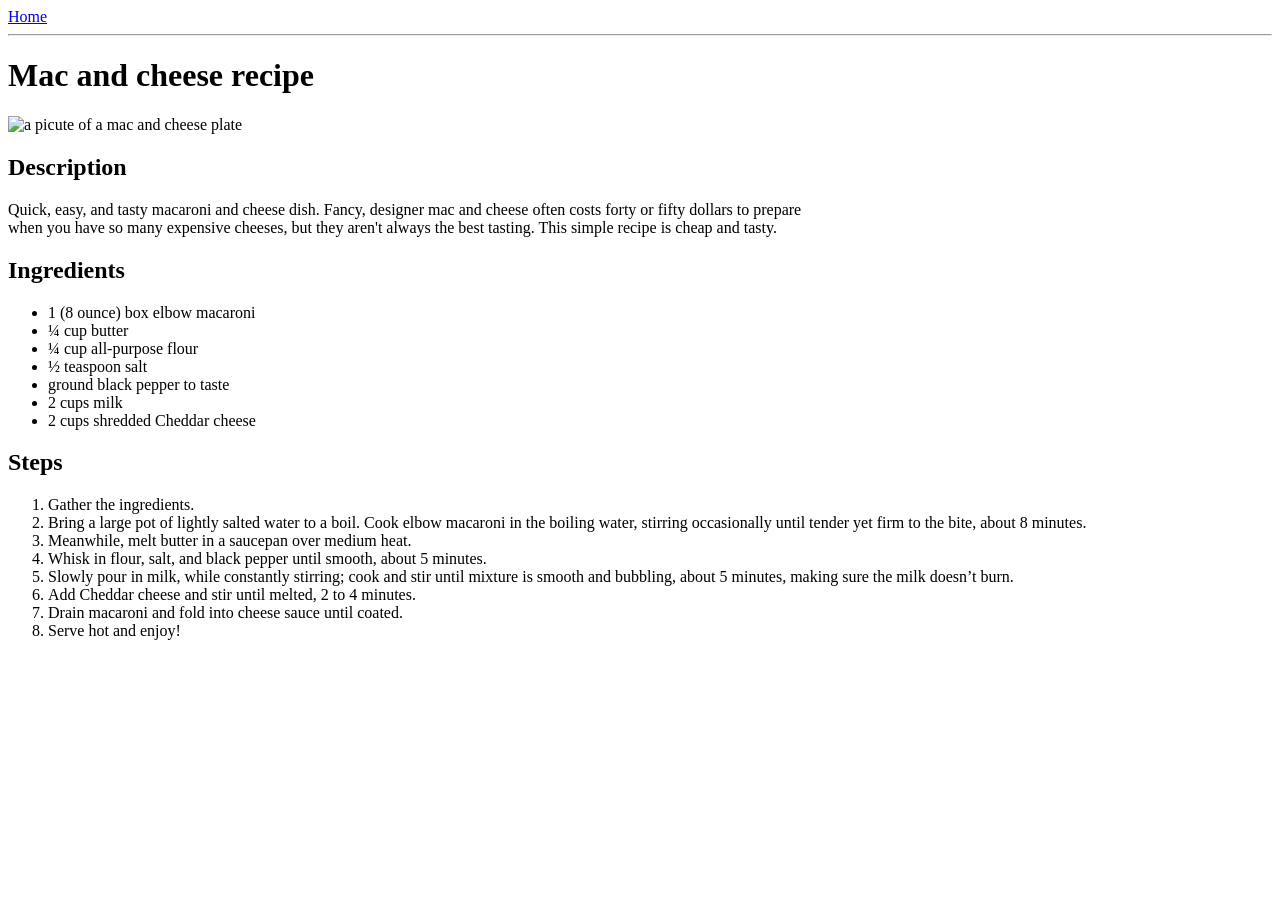
==== recipes/mac-n-cheese.html @ 7b437619 "Added the mac n cheese recipe page" ====
<!doctype html>
<html lang="en">
  <head>
    <meta charset="UTF-8" />
    <meta name="viewport" content="width=device-width, initial-scale=1.0" />
    <title>Mac n cheese recipe</title>
  </head>
  <body>
    <a href="../index.html" target="_blank">Home</a>
    <hr />
    <h1>Mac and cheese recipe</h1>
    <img
      src="../images/mac-n-cheese.jpg"
      alt="a picute of a mac and cheese plate"
      width="350px"
    />
    <h2>Description</h2>
    <p>
      Quick, easy, and tasty macaroni and cheese dish. Fancy, designer mac and
      cheese often costs forty or fifty dollars to prepare <br />
      when you have so many expensive cheeses, but they aren't always the best
      tasting. This simple recipe is cheap and tasty.
    </p>
    <h2>Ingredients</h2>
    <ul>
      <li>1 (8 ounce) box elbow macaroni</li>
      <li>¼ cup butter</li>
      <li>¼ cup all-purpose flour</li>
      <li>½ teaspoon salt</li>
      <li>ground black pepper to taste</li>
      <li>2 cups milk</li>
      <li>2 cups shredded Cheddar cheese</li>
    </ul>
    <h2>Steps</h2>
    <ol>
      <li>Gather the ingredients.</li>
      <li>
        Bring a large pot of lightly salted water to a boil. Cook elbow macaroni
        in the boiling water, stirring occasionally until tender yet firm to the
        bite, about 8 minutes.
      </li>
      <li>Meanwhile, melt butter in a saucepan over medium heat.</li>
      <li>
        Whisk in flour, salt, and black pepper until smooth, about 5 minutes.
      </li>
      <li>
        Slowly pour in milk, while constantly stirring; cook and stir until
        mixture is smooth and bubbling, about 5 minutes, making sure the milk
        doesn’t burn.
      </li>
      <li>Add Cheddar cheese and stir until melted, 2 to 4 minutes.</li>
      <li>Drain macaroni and fold into cheese sauce until coated.</li>
      <li>Serve hot and enjoy!</li>
    </ol>
  </body>
</html>
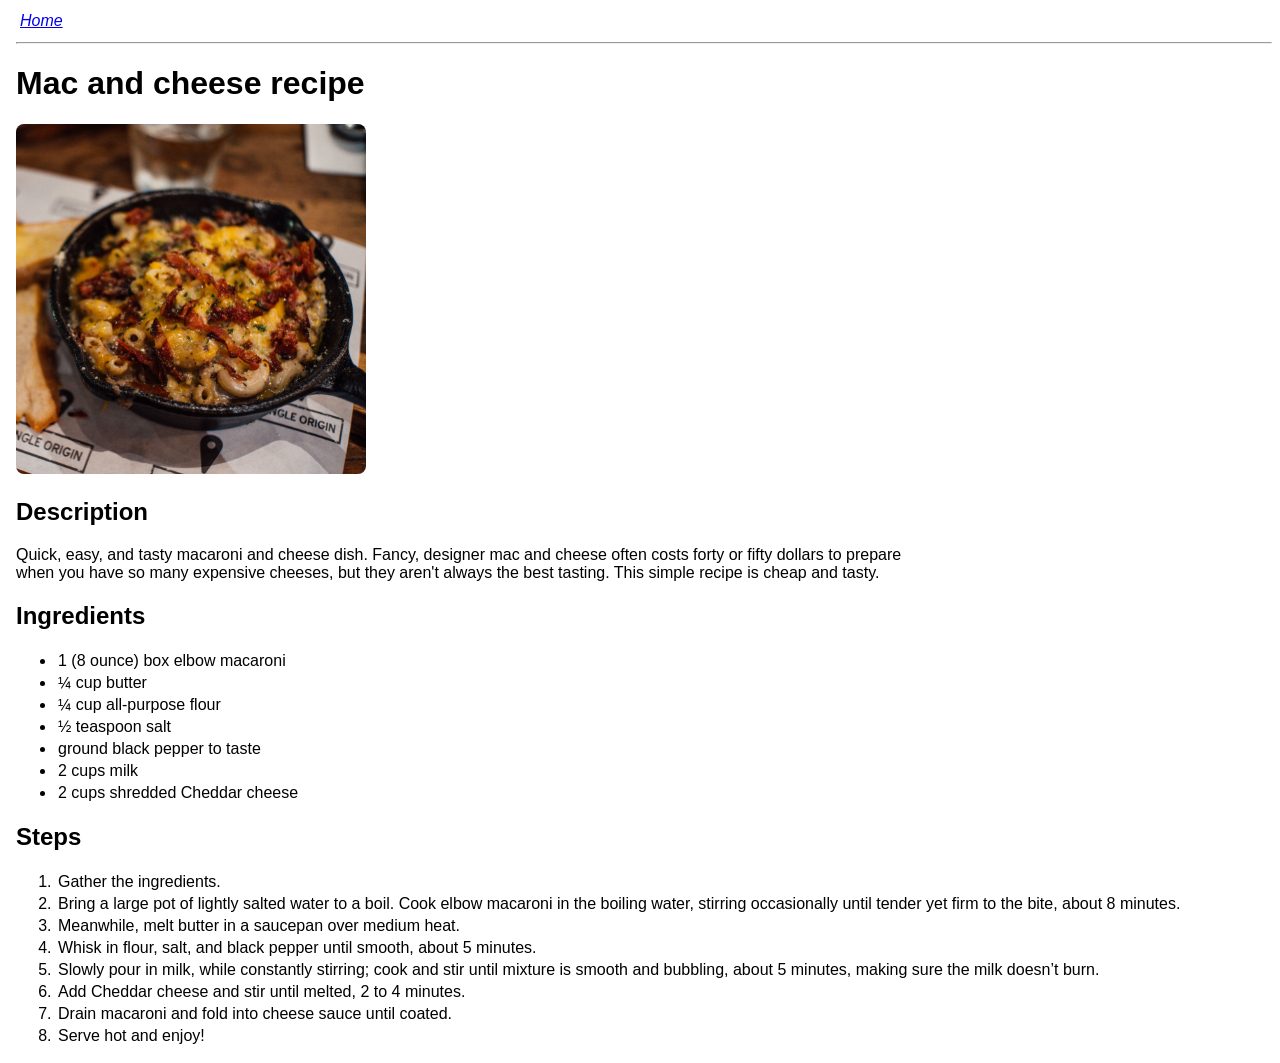
==== commit bf7699dc: "Add some basic css and linking the html to it the changes are adding a font and font family as a fal" ====
--- a/recipes/mac-n-cheese.html
+++ b/recipes/mac-n-cheese.html
@@ -4,17 +4,18 @@
     <meta charset="UTF-8" />
     <meta name="viewport" content="width=device-width, initial-scale=1.0" />
     <title>Mac n cheese recipe</title>
+    <link rel="stylesheet" href="../styles.css">
   </head>
   <body>
-    <a href="../index.html" target="_blank">Home</a>
+    <a class="link" href="../index.html" target="_blank">Home</a>
     <hr />
-    <h1>Mac and cheese recipe</h1>
+    <h1 class="heading">Mac and cheese recipe</h1>
     <img
       src="../images/mac-n-cheese.jpg"
       alt="a picute of a mac and cheese plate"
       width="350px"
     />
-    <h2>Description</h2>
+    <h2 class="heading">Description</h2>
     <p>
       Quick, easy, and tasty macaroni and cheese dish. Fancy, designer mac and
       cheese often costs forty or fifty dollars to prepare <br />
--- a/styles.css
+++ b/styles.css
@@ -0,0 +1,20 @@
+body{
+    font-family: "helvetica", sans-serif;
+    margin-left: 16px;
+}
+
+a {
+    font-family: "helvetica", sans-serif;
+    font-style: italic;
+    display: inline-block;
+    padding: 4px;
+}
+
+img{
+    border-radius: 8px;
+}
+
+li{
+    padding: 2px;
+}
+
